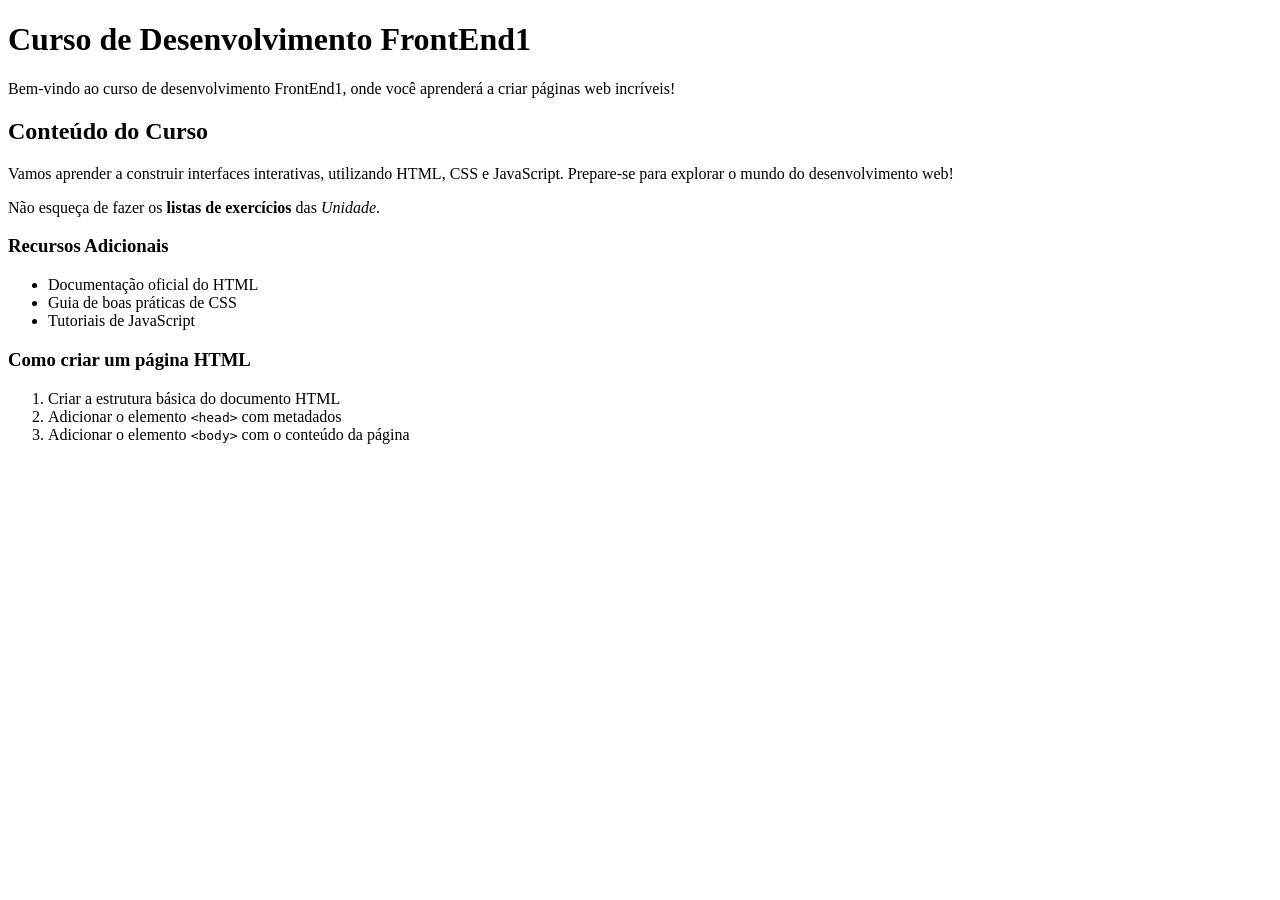
==== Aula02/index.html @ 6af6d06f "Add files via upload" ====
<!-- Comentário -->
<!-- <head> <body> <p> <h1> até <h6> 
      <title> <meta> <em> 
      <ul> e <ol> <li> 
      <a> <img>-->
<!-- <!DOCTYPE html> = Declara para o navegador o uso do HTML5 -->
<!-- <html lang="pt-br"> = Define o idioma da página -->
<!-- <meta charset="UTF-8"> = Define o conjunto de caracteres UTF-8 -->
<!-- <meta name="viewport" ...> = Ajusta a visualização na tela de dispositivos móveis -->

<!-- Comentário -->
<!-- Comentário -->
<!-- Comentário -->

<!DOCTYPE html>
<html lang="pt-br">

<head>
    <meta charset="UTF-8">
    <meta name="viewport" content="width=device-width, initial-scale=1.0">
    <title>Aula de Script 01</title>
</head>
    <h1>Curso de Desenvolvimento FrontEnd1</h1>
    
    <p>Bem-vindo ao curso de desenvolvimento FrontEnd1, onde você aprenderá a criar páginas web incríveis!</p>
    
    <h2>Conteúdo do Curso</h2>
    
    <p>Vamos aprender a construir interfaces interativas, utilizando HTML, CSS e JavaScript. Prepare-se para explorar o mundo do desenvolvimento web!</p>
    <p> Não esqueça de fazer os <strong>listas de exercícios</strong> das <em>Unidade</em>.</p>

    <h3>Recursos Adicionais</h3>
    <!-- Linta sem ordem (bolinha) -->
    <ul>
        <li>Documentação oficial do HTML</li>
        <li>Guia de boas práticas de CSS</li>
        <li>Tutoriais de JavaScript</li>
    </ul>

    <h3>Como criar um página HTML</h3>
    <!-- Linta com ordem (números) -->
    <ol>
        <li>Criar a estrutura básica do documento HTML</li>
        <li>Adicionar o elemento <code>&lt;head&gt;</code> com metadados</li>
        <li>Adicionar o elemento <code>&lt;body&gt;</code> com o conteúdo da página</li>
    </ol>
<body>

</body>

</html>
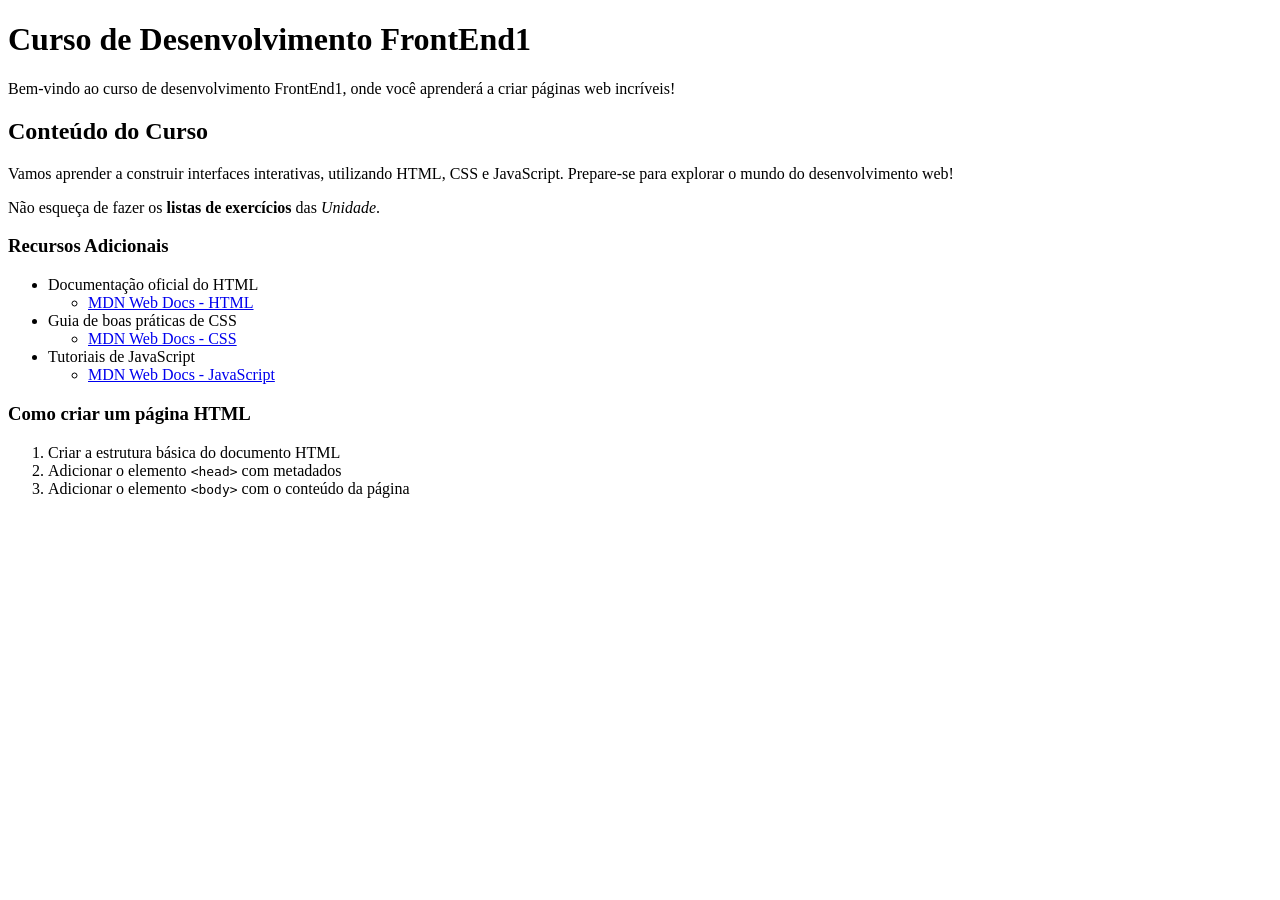
==== commit 1444aa8e: "Versao2" ====
--- a/Aula02/index.html
+++ b/Aula02/index.html
@@ -33,8 +33,21 @@
     <!-- Linta sem ordem (bolinha) -->
     <ul>
         <li>Documentação oficial do HTML</li>
+            <ul>
+                <li><a href="https://developer.mozilla.org/pt-BR/docs/Web/HTML" target="_blank">MDN Web Docs - HTML</a></li>
+            </ul>
         <li>Guia de boas práticas de CSS</li>
+        <ul>
+            <li> 
+                <a href="https://developer.mozilla.org/pt-BR/docs/Web/CSS" target="_blank">MDN Web Docs - CSS</a>
+            </li>
+        </ul>
         <li>Tutoriais de JavaScript</li>
+        <ul>
+            <li>
+                <a href="https://developer.mozilla.org/pt-BR/docs/Web/JavaScript" target="_blank">MDN Web Docs - JavaScript</a>
+            </li>
+        </ul>
     </ul>
 
     <h3>Como criar um página HTML</h3>
@@ -48,4 +61,4 @@
 
 </body>
 
-</html>+</html>
